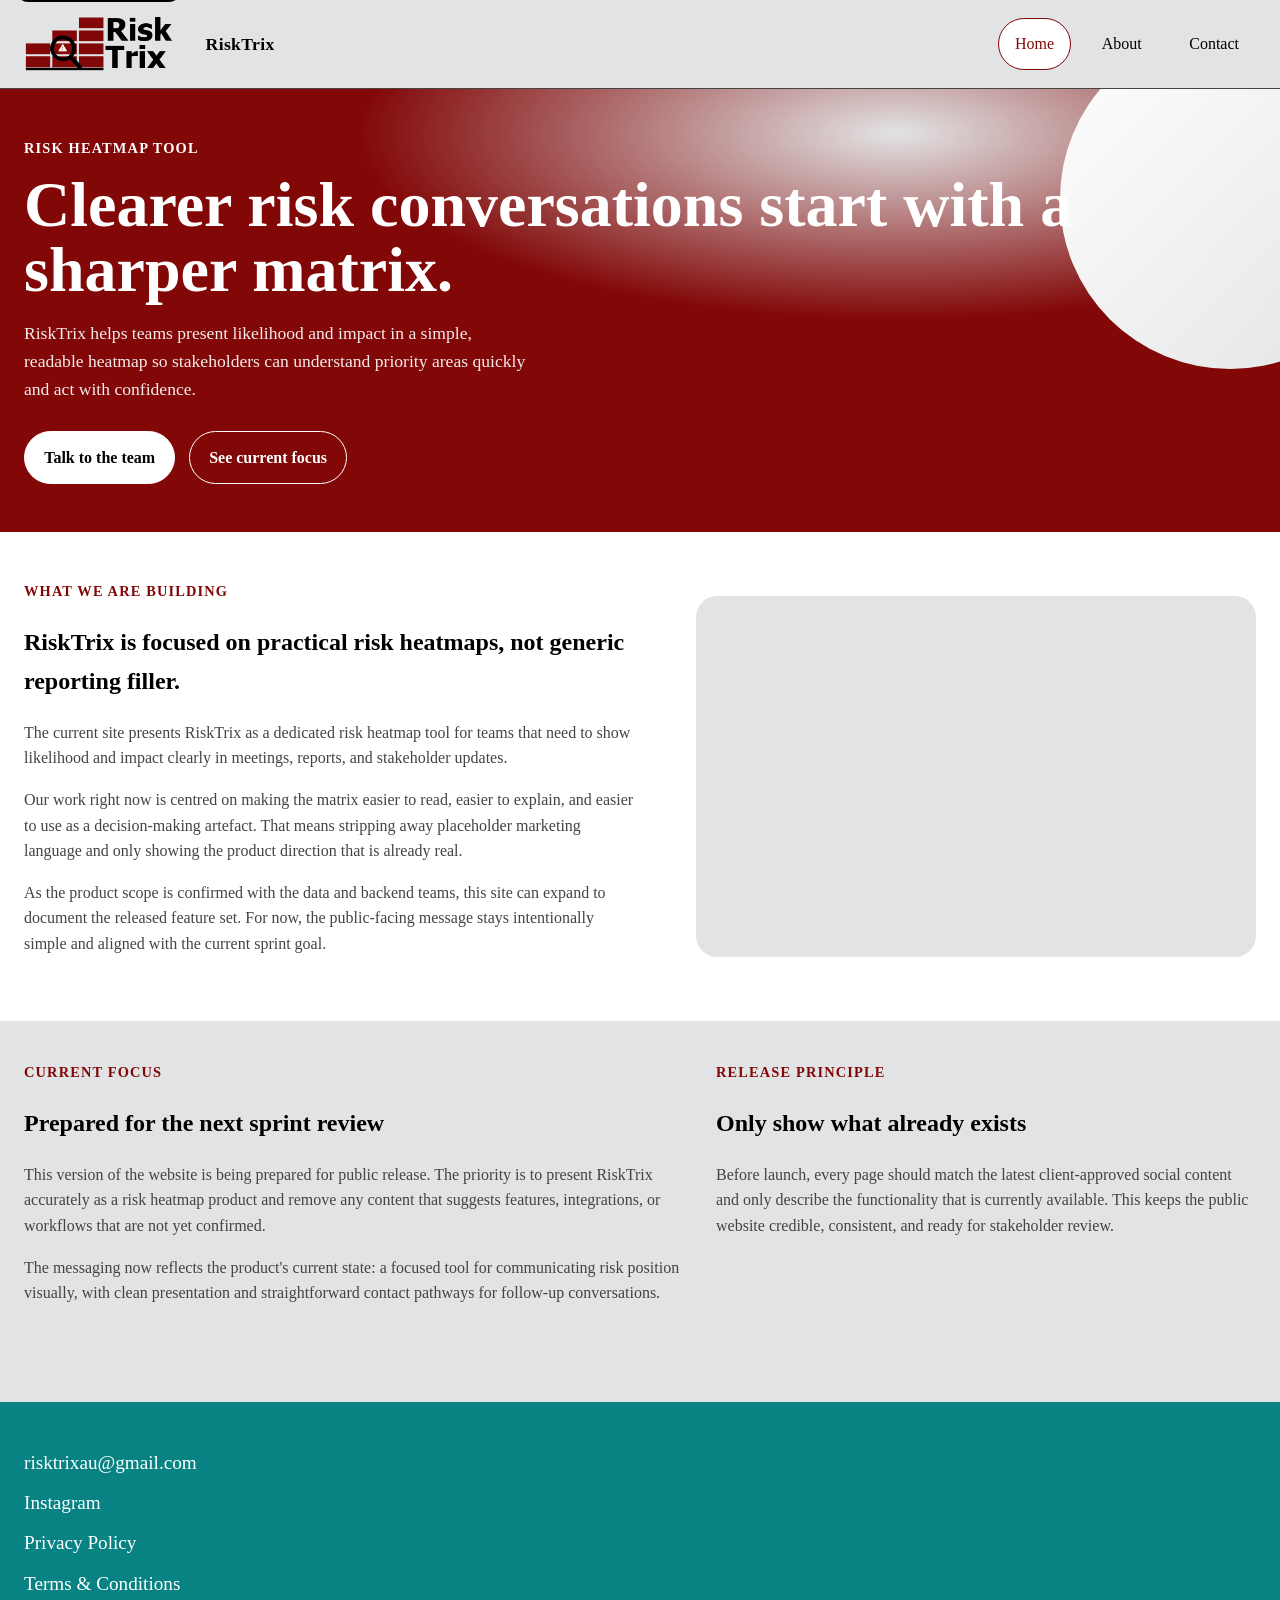
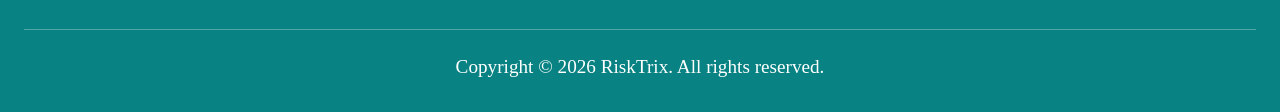
==== index.html @ 0da1b3f0 "Update public site content for launch readiness Remove inaccurate homepage tagline, placeholder hero" ====
<!doctype html>
<html lang="en">
<head>
    <meta charset="utf-8">
    <meta name="viewport" content="width=device-width, initial-scale=1">
    <meta name="description" content="RiskTrix is a risk heatmap tool designed to help teams present likelihood and impact clearly.">
    <title>RiskTrix | Home</title>
    <link rel="stylesheet" href="css/styles.css">
</head>
<body>
    <a class="skip-link" href="#main">Skip to main content</a>
    <header class="site-header">
        <nav class="nav" aria-label="Primary">
            <a class="brand" href="index.html" aria-label="RiskTrix home">
                <img class="brand-mark" src="img/Transparent RiskTrix Horizontal Logo.png" alt="RiskTrix logo">
                <span class="brand-copy">
                    <strong>RiskTrix</strong>
                </span>
            </a>
            <div class="nav-actions">
                <ul class="nav-list">
                    <li><a href="index.html" aria-current="page">Home</a></li>
                    <li><a href="about.html">About</a></li>
                    <li><a href="contact.html">Contact</a></li>
                </ul>
            </div>
        </nav>
    </header>

    <main id="main" class="main-shell" tabindex="-1">
        <section class="hero-arc" aria-labelledby="hero-title">
            <div class="hero-arc-inner hero-simple">
                <div class="cover-copy">
                    <p class="eyebrow eyebrow-light">Risk heatmap tool</p>
                    <h1 id="hero-title">Clearer risk conversations start with a sharper matrix.</h1>
                    <p class="hero-intro">RiskTrix helps teams present likelihood and impact in a simple, readable heatmap so stakeholders can understand priority areas quickly and act with confidence.</p>
                    <div class="hero-actions">
                        <a class="button cover-button" href="contact.html">Talk to the team</a>
                        <a class="button cover-button secondary-button" href="#current-focus">See current focus</a>
                    </div>
                </div>
            </div>
        </section>

        <section class="story-panel" aria-labelledby="story-title">
            <div class="story-layout">
                <div class="story-copy">
                    <p class="eyebrow">What we are building</p>
                    <h2 id="story-title">RiskTrix is focused on practical risk heatmaps, not generic reporting filler.</h2>
                    <p>The current site presents RiskTrix as a dedicated risk heatmap tool for teams that need to show likelihood and impact clearly in meetings, reports, and stakeholder updates.</p>
                    <p>Our work right now is centred on making the matrix easier to read, easier to explain, and easier to use as a decision-making artefact. That means stripping away placeholder marketing language and only showing the product direction that is already real.</p>
                    <p>As the product scope is confirmed with the data and backend teams, this site can expand to document the released feature set. For now, the public-facing message stays intentionally simple and aligned with the current sprint goal.</p>
                </div>
                <div class="story-visual">
                    <img src="img/about-network.svg" alt="Illustration representing connected risk reporting and team collaboration.">
                </div>
            </div>
        </section>

        <section id="current-focus" class="split-layout" aria-label="Current product focus">
            <article class="content-panel">
                <p class="eyebrow">Current focus</p>
                <h2>Prepared for the next sprint review</h2>
                <p>This version of the website is being prepared for public release. The priority is to present RiskTrix accurately as a risk heatmap product and remove any content that suggests features, integrations, or workflows that are not yet confirmed.</p>
                <p>The messaging now reflects the product's current state: a focused tool for communicating risk position visually, with clean presentation and straightforward contact pathways for follow-up conversations.</p>
            </article>
            <aside class="content-panel" aria-labelledby="release-title">
                <p class="eyebrow">Release principle</p>
                <h2 id="release-title">Only show what already exists</h2>
                <p>Before launch, every page should match the latest client-approved social content and only describe the functionality that is currently available. This keeps the public website credible, consistent, and ready for stakeholder review.</p>
            </aside>
        </section>
    </main>

    <footer class="site-footer">
        <div class="footer-inner">
            <div class="footer-top">
                <p><a href="mailto:risktrixau@gmail.com">risktrixau@gmail.com</a></p>
                <p><a href="https://www.instagram.com/risktrix?igsh=MTl5bHV0bXYxbXhoYg%3D%3D&utm_source=qr" target="_blank" rel="noreferrer">Instagram</a></p>
                <p><a href="privacy.html">Privacy Policy</a></p>
                <p><a href="terms.html">Terms &amp; Conditions</a></p>
            </div>
            <div class="footer-divider" aria-hidden="true"></div>
            <p class="footer-bottom">Copyright &copy; 2026 RiskTrix. All rights reserved.</p>
        </div>
    </footer>
</body>
</html>
---- css/styles.css ----
:root {
    --deep-red: #820808;
    --black: #000000;
    --white: #ffffff;
    --light-grey: #e2e3e4;
    --plain-grey: #444444;
    --teal: #088282;
    --site-width: 1400px;
    --radius-lg: 28px;
    --radius-md: 18px;
    --radius-sm: 12px;
    --footer-font-size: 1.2rem;
}

*,
*::before,
*::after {
    box-sizing: border-box;
}

html {
    scroll-behavior: smooth;
}

body {
    margin: 0;
    font-family: Georgia, "Roboto", serif;
    color: var(--plain-grey);
    background: var(--light-grey);
    line-height: 1.6;
}

img {
    display: block;
    max-width: 100%;
}

a {
    color: var(--teal);
    text-decoration-thickness: 2px;
    text-underline-offset: 0.18em;
}

a:hover,
a:focus-visible {
    color: var(--deep-red);
}

:focus-visible {
    outline: 3px solid var(--teal);
    outline-offset: 3px;
}

.skip-link {
    position: absolute;
    left: 1rem;
    top: -3rem;
    z-index: 100;
    padding: 0.75rem 1rem;
    background: var(--black);
    color: var(--white);
    border-radius: var(--radius-sm);
}

.skip-link:focus {
    top: 1rem;
}

.site-header {
    position: sticky;
    top: 0;
    z-index: 20;
    background: var(--light-grey);
    border-bottom: 1px solid var(--plain-grey);
}

.nav,
.footer-inner {
    width: min(calc(100% - 3rem), var(--site-width));
    margin: 0 auto;
}

.nav {
    display: flex;
    align-items: center;
    justify-content: space-between;
    gap: 1rem;
    padding: 1rem 0;
}

.nav-actions {
    display: flex;
    align-items: center;
    gap: 1rem;
}

.brand {
    display: inline-flex;
    align-items: center;
    gap: 0.85rem;
    color: var(--black);
    text-decoration: none;
}

.brand-mark {
    width: auto;
    max-width: 240px;
    height: 56px;
    object-fit: contain;
}

.brand-copy strong {
    display: block;
    font-size: 1.1rem;
    letter-spacing: 0.02em;
    color: var(--black);
}

.brand-copy span {
    display: block;
    font-size: 0.82rem;
    color: var(--plain-grey);
}

.eyebrow {
    margin: 0 0 0.75rem;
    font-size: 0.9rem;
    font-weight: 700;
    letter-spacing: 0.08em;
    text-transform: uppercase;
    color: var(--deep-red);
}

.eyebrow-light {
    color: var(--white);
}

.nav-list,
.legal-list,
.social-list,
.detail-list {
    list-style: none;
    margin: 0;
    padding: 0;
}

.nav-list,
.legal-list,
.social-list {
    display: flex;
    flex-wrap: wrap;
    gap: 0.85rem;
}

.nav-list a {
    display: inline-block;
    padding: 0.75rem 1rem;
    border: 1px solid transparent;
    border-radius: 999px;
    color: var(--black);
    text-decoration: none;
}

.nav-list a:hover,
.nav-list a:focus-visible,
.nav-list a[aria-current="page"] {
    border-color: var(--deep-red);
    background: var(--white);
    color: var(--deep-red);
}

.main-shell {
    width: 100%;
    padding: 0 0 4rem;
}

.hero-arc {
    position: relative;
    overflow: hidden;
    background: radial-gradient(120% 120% at 70% 10%, #e2e3e4 0%, #820808 35%, #820808 70%, #820808 100%);
}

.hero-arc::after {
    content: "";
    position: absolute;
    right: -120px;
    top: -60px;
    width: 340px;
    height: 340px;
    border-radius: 50%;
    background: linear-gradient(135deg, #ffffff, #e2e3e4);
}

.hero-arc-inner,
.story-layout,
.features-inner,
.split-layout,
.register-panel,
.page-banner,
.legal-panel,
.contact-wide,
.footer-inner {
    width: min(calc(100% - 3rem), var(--site-width));
    margin: 0 auto;
}

.hero-arc-inner {
    position: relative;
    z-index: 1;
    display: grid;
    grid-template-columns: 1.05fr 0.95fr;
    gap: 2rem;
    align-items: center;
    padding: 3rem 0;
}

.hero-simple {
    grid-template-columns: 1fr;
}

.cover-copy h1,
.page-banner h1,
.legal-panel h1,
.contact-wide h1 {
    margin: 0 0 1rem;
    color: var(--white);
    font-size: clamp(3rem, 5vw, 4.8rem);
    line-height: 1.02;
}

.page-banner h1,
.legal-panel h1,
.contact-wide h1,
.content-panel h2,
.register-panel h2,
.story-copy h2,
.features-inner h2,
.contact-wide h2,
.legal-panel h2 {
    color: var(--black);
}

.cover-subtitle {
    margin: 0;
    font-size: 1.45rem;
    color: var(--white);
}

.hero-intro {
    max-width: 58ch;
    margin: 0;
    font-size: 1.1rem;
    color: rgba(255, 255, 255, 0.92);
}

.cover-tags {
    display: flex;
    flex-wrap: wrap;
    gap: 0.75rem;
    margin: 1.5rem 0 0;
}

.cover-tag {
    display: inline-flex;
    align-items: center;
    padding: 0.45rem 0.8rem;
    border-radius: 999px;
    color: var(--white);
    background: var(--plain-grey);
}

.hero-actions {
    display: flex;
    flex-wrap: wrap;
    gap: 0.85rem;
    margin-top: 1.75rem;
}

.button {
    display: inline-flex;
    align-items: center;
    justify-content: center;
    min-height: 46px;
    padding: 0.8rem 1.2rem;
    border: 1px solid var(--deep-red);
    border-radius: 999px;
    background: var(--deep-red);
    color: var(--white);
    font-weight: 700;
    text-decoration: none;
    cursor: pointer;
}

.cover-button {
    background: var(--white);
    border-color: var(--white);
    color: var(--black);
}

.secondary-button {
    background: transparent;
    border-color: var(--white);
    color: var(--white);
}

.begin-button {
    white-space: nowrap;
}

.button:hover,
.button:focus-visible {
    background: var(--teal);
    border-color: var(--teal);
    color: var(--white);
}

.cover-button:hover,
.cover-button:focus-visible,
.begin-button:hover,
.begin-button:focus-visible {
    background: var(--white);
    border-color: var(--deep-red);
    color: var(--deep-red);
}

.secondary-button:hover,
.secondary-button:focus-visible {
    background: var(--white);
    border-color: var(--white);
    color: var(--deep-red);
}

.hero-preview {
    position: relative;
}

.preview-card {
    border-radius: 22px;
    background: var(--white);
    padding: 1.5rem;
}

.preview-avatars {
    display: flex;
    gap: 1rem;
}

.preview-avatar {
    width: 56px;
    height: 56px;
    border-radius: 50%;
    background: var(--light-grey);
}

.preview-note {
    margin: 1rem 0 1.25rem;
    color: var(--plain-grey);
    font-size: 0.95rem;
}

.matrix-grid {
    display: grid;
    grid-template-columns: repeat(6, minmax(0, 1fr));
    gap: 0.35rem;
}

.matrix-cell {
    aspect-ratio: 1 / 1;
    border-radius: 10px;
    background: var(--light-grey);
}

.story-panel {
    background: var(--white);
    padding: 3rem 0;
}

.story-layout {
    display: grid;
    grid-template-columns: 1fr 0.95fr;
    gap: 2rem;
    align-items: center;
}

.story-copy p,
.features-inner p,
.content-panel p,
.register-panel p,
.legal-panel p,
.contact-wide p {
    margin: 0 0 1rem;
}

.story-visual img {
    width: 100%;
    max-width: 560px;
    margin-left: auto;
}

.features-panel {
    padding: 2.5rem 0 3rem;
    background: var(--light-grey);
}

.features-inner {
    background: rgba(255, 255, 255, 0.35);
    padding: 2rem;
}

.features-inner h2 {
    margin: 0 0 2rem;
    text-align: center;
    font-size: clamp(2.1rem, 4vw, 3rem);
}

.features-grid {
    display: grid;
    grid-template-columns: repeat(2, minmax(0, 1fr));
    gap: 2rem 3rem;
}

.feature-item {
    display: grid;
    grid-template-columns: 86px 1fr;
    gap: 1rem;
    align-items: start;
}

.feature-item h3 {
    margin: 0 0 0.75rem;
    color: var(--black);
    font-size: 1.15rem;
}

.feature-icon {
    width: 82px;
    height: 82px;
    position: relative;
    color: var(--plain-grey);
}

.grid-icon::before,
.axis-icon::before,
.indicator-icon::before {
    content: "";
    position: absolute;
    inset: 12px;
    background:
        linear-gradient(var(--plain-grey), var(--plain-grey)) 33% 0/1px 100% no-repeat,
        linear-gradient(var(--plain-grey), var(--plain-grey)) 66% 0/1px 100% no-repeat,
        linear-gradient(var(--plain-grey), var(--plain-grey)) 0 33%/100% 1px no-repeat,
        linear-gradient(var(--plain-grey), var(--plain-grey)) 0 66%/100% 1px no-repeat,
        linear-gradient(var(--plain-grey), var(--plain-grey)) 0 0/100% 1px no-repeat,
        linear-gradient(var(--plain-grey), var(--plain-grey)) 0 100%/100% 1px no-repeat,
        linear-gradient(var(--plain-grey), var(--plain-grey)) 0 0/1px 100% no-repeat,
        linear-gradient(var(--plain-grey), var(--plain-grey)) 100% 0/1px 100% no-repeat;
}

.axis-icon::after {
    content: "";
    position: absolute;
    left: 8px;
    right: 10px;
    bottom: 10px;
    top: 8px;
    border-left: 2px solid var(--plain-grey);
    border-bottom: 2px solid var(--plain-grey);
}

.color-icon::before {
    content: "";
    position: absolute;
    left: 18px;
    top: 14px;
    width: 40px;
    height: 40px;
    border: 3px solid var(--plain-grey);
    border-radius: 8px 8px 18px 18px;
    transform: rotate(45deg);
}

.color-icon::after {
    content: "";
    position: absolute;
    width: 12px;
    height: 18px;
    border-radius: 50%;
    background: var(--plain-grey);
    right: 10px;
    bottom: 10px;
}

.text-icon::before {
    content: "T";
    position: absolute;
    left: 12px;
    top: 8px;
    font-size: 3.5rem;
    line-height: 1;
    color: var(--plain-grey);
}

.text-icon::after {
    content: "T";
    position: absolute;
    right: 18px;
    bottom: 12px;
    font-size: 2.1rem;
    line-height: 1;
    font-style: italic;
    color: var(--plain-grey);
}

.indicator-icon::after {
    content: "R02";
    position: absolute;
    right: 8px;
    top: 6px;
    font-size: 0.6rem;
    padding: 0.2rem 0.3rem;
    border-radius: 999px;
    background: var(--plain-grey);
    color: var(--white);
}

.certified-icon::before {
    content: "";
    position: absolute;
    inset: 10px;
    background: var(--plain-grey);
    clip-path: polygon(50% 0%, 62% 14%, 80% 14%, 86% 32%, 100% 44%, 92% 62%, 96% 80%, 78% 84%, 68% 100%, 50% 90%, 32% 100%, 22% 84%, 4% 80%, 8% 62%, 0% 44%, 14% 32%, 20% 14%, 38% 14%);
}

.certified-icon::after {
    content: "";
    position: absolute;
    left: 24px;
    top: 30px;
    width: 34px;
    height: 18px;
    border-left: 6px solid var(--white);
    border-bottom: 6px solid var(--white);
    transform: rotate(-45deg);
}

.split-layout,
.register-panel,
.page-banner,
.legal-panel,
.contact-wide {
    padding-top: 2.5rem;
}

.split-layout {
    display: grid;
    grid-template-columns: 1.1fr 0.9fr;
    gap: 2rem;
    width: min(calc(100% - 3rem), var(--site-width));
    margin: 0 auto;
    padding-bottom: 1rem;
}

.detail-list {
    display: grid;
    gap: 0.9rem;
}

.detail-list li {
    padding-bottom: 0.9rem;
    border-bottom: 1px solid var(--plain-grey);
}

.detail-list strong {
    color: var(--black);
}

.register-form {
    display: grid;
    gap: 1rem;
    margin-top: 1.25rem;
}


.register-panel {
    padding-bottom: 20rem;
}

.register-form input {
    width: 100%;
    padding: 0.95rem 1rem;
    border: 1px solid var(--plain-grey);
    border-radius: var(--radius-sm);
    background: var(--white);
    color: var(--black);
    font: inherit;
}

.site-footer {
    border-top: 0;
    background: var(--teal);
    padding: 3rem 0 2rem;
}

.footer-inner {
    display: block;
    width: min(calc(100% - 3rem), var(--site-width));
    margin: 0 auto;
}

.footer-top {
    display: grid;
    gap: 0.9rem;
    justify-items: start;
    padding-bottom: 2rem;
}

.footer-top p {
    margin: 0;
    color: var(--white);
    font-size: var(--footer-font-size);
    line-height: 1.35;
}

.footer-top a {
    color: var(--white);
    text-decoration: none;
}

.footer-top a:hover,
.footer-top a:focus-visible {
    color: var(--light-grey);
}

.footer-divider {
    width: 100%;
    height: 1px;
    background: rgba(255, 255, 255, 0.28);
    margin: 0 0 1.5rem;
}

.footer-bottom {
    margin: 0;
    text-align: center;
    color: var(--white);
    font-size: var(--footer-font-size);
    line-height: 1.35;
}

.sr-only {
    position: absolute;
    width: 1px;
    height: 1px;
    padding: 0;
    margin: -1px;
    overflow: hidden;
    clip: rect(0, 0, 0, 0);
    white-space: nowrap;
    border: 0;
}

@media (max-width: 900px) {
    .hero-arc-inner,
    .story-layout,
    .features-grid,
    .split-layout {
        grid-template-columns: 1fr;
    }

    .nav,
    .nav-actions {
        flex-direction: column;
        align-items: flex-start;
    }
}

.register-panel {
    padding-bottom: 5rem;
}

@media (max-width: 620px) {
    .hero-arc-inner,
    .story-layout,
    .features-inner,
    .split-layout,
    .register-panel,
    .page-banner,
    .legal-panel,
    .contact-wide,
    .footer-inner {
        width: min(calc(100% - 1.5rem), var(--site-width));
    }

    .feature-item {
        grid-template-columns: 72px 1fr;
    }

    .feature-icon {
        width: 68px;
        height: 68px;
    }

    .brand-copy span {
        display: none;
    }
}
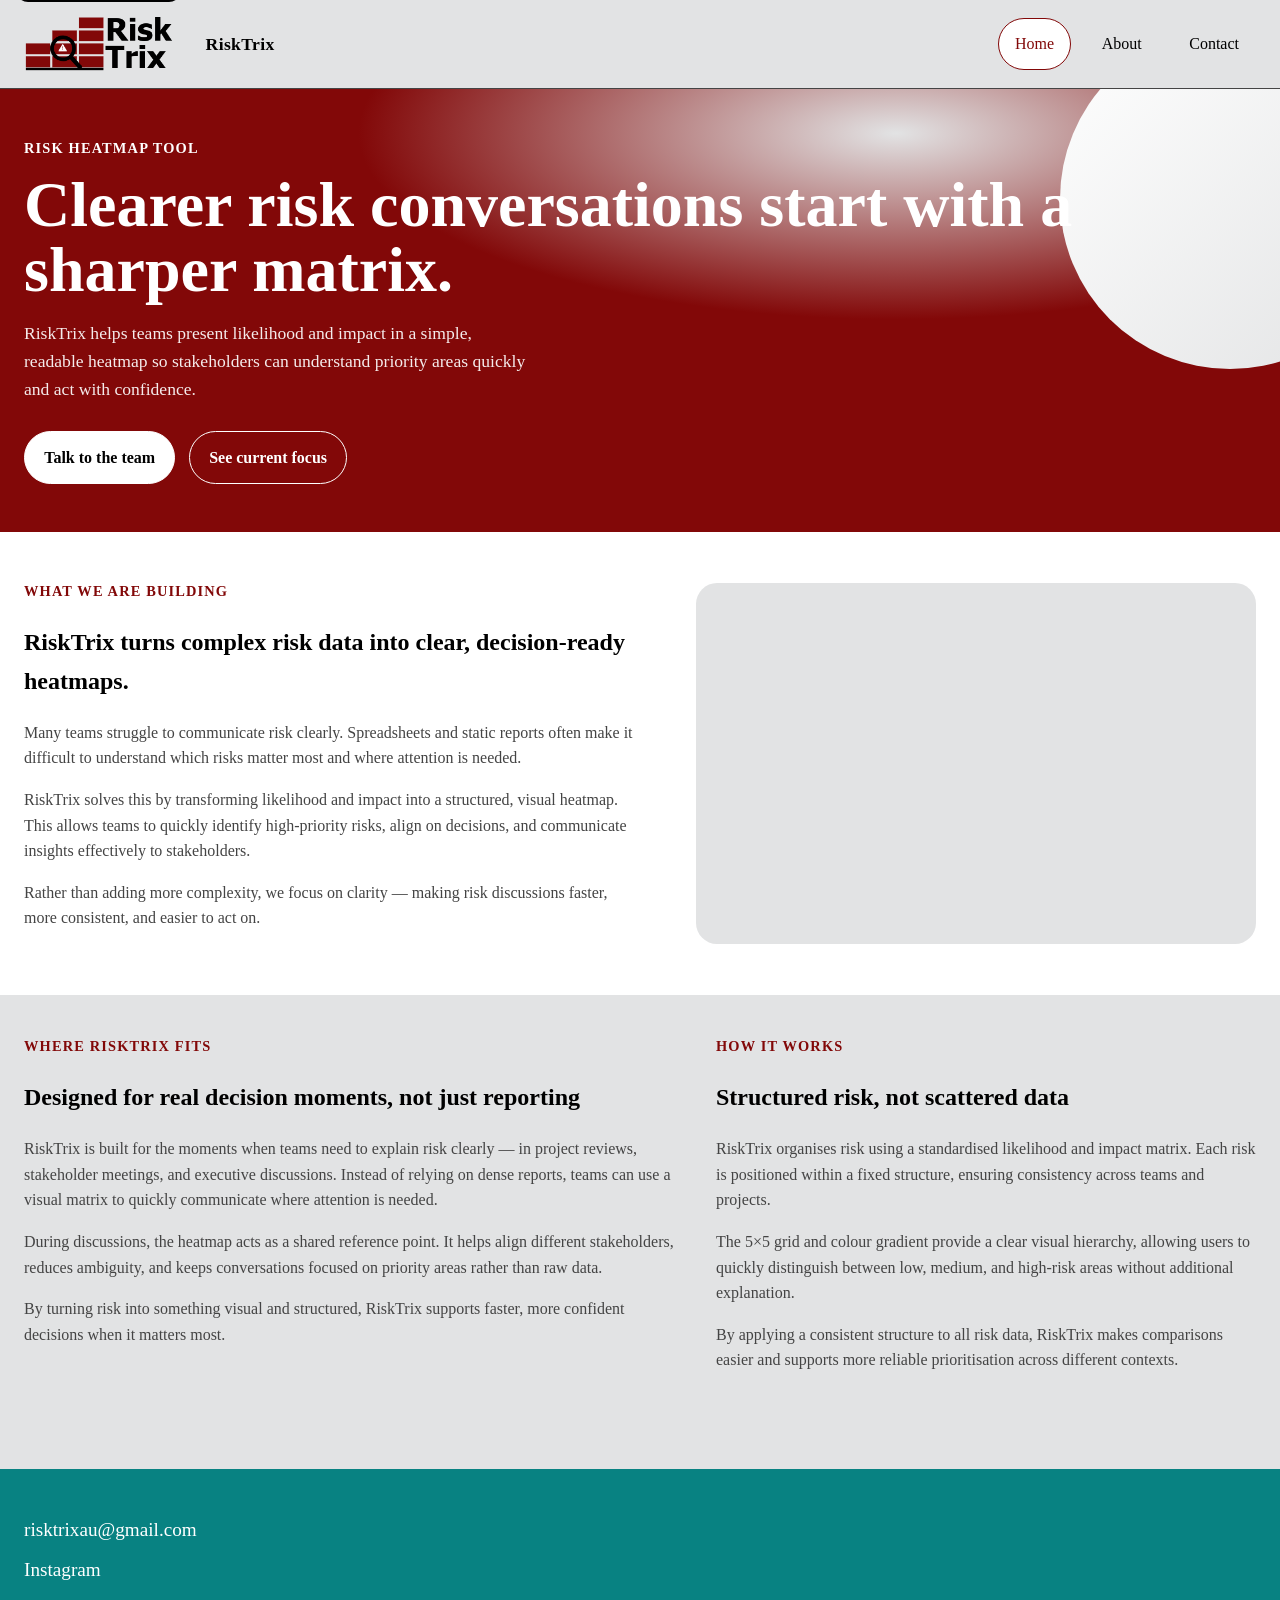
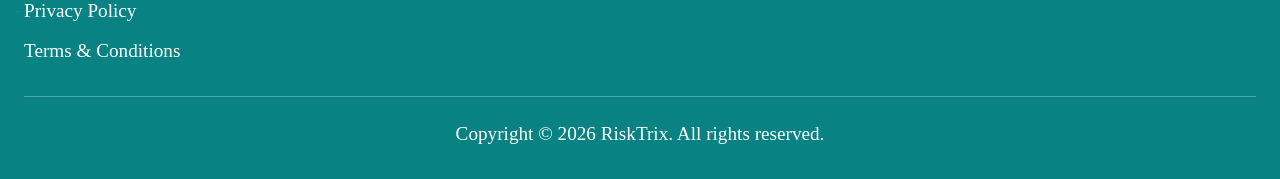
==== commit e0d01b5d: "catch up gitlab update" ====
--- a/index.html
+++ b/index.html
@@ -8,81 +8,85 @@
     <link rel="stylesheet" href="css/styles.css">
 </head>
 <body>
-    <a class="skip-link" href="#main">Skip to main content</a>
-    <header class="site-header">
-        <nav class="nav" aria-label="Primary">
-            <a class="brand" href="index.html" aria-label="RiskTrix home">
-                <img class="brand-mark" src="img/Transparent RiskTrix Horizontal Logo.png" alt="RiskTrix logo">
-                <span class="brand-copy">
+<a class="skip-link" href="#main">Skip to main content</a>
+<header class="site-header">
+    <nav class="nav" aria-label="Primary">
+        <a class="brand" href="index.html" aria-label="RiskTrix home">
+            <img class="brand-mark" src="img/Transparent RiskTrix Horizontal Logo.png" alt="RiskTrix logo">
+            <span class="brand-copy">
                     <strong>RiskTrix</strong>
                 </span>
-            </a>
-            <div class="nav-actions">
-                <ul class="nav-list">
-                    <li><a href="index.html" aria-current="page">Home</a></li>
-                    <li><a href="about.html">About</a></li>
-                    <li><a href="contact.html">Contact</a></li>
-                </ul>
-            </div>
-        </nav>
-    </header>
+        </a>
+        <div class="nav-actions">
+            <ul class="nav-list">
+                <li><a href="index.html" aria-current="page">Home</a></li>
+                <li><a href="about.html">About</a></li>
+                <li><a href="contact.html">Contact</a></li>
+            </ul>
+        </div>
+    </nav>
+</header>
 
-    <main id="main" class="main-shell" tabindex="-1">
-        <section class="hero-arc" aria-labelledby="hero-title">
-            <div class="hero-arc-inner hero-simple">
-                <div class="cover-copy">
-                    <p class="eyebrow eyebrow-light">Risk heatmap tool</p>
-                    <h1 id="hero-title">Clearer risk conversations start with a sharper matrix.</h1>
-                    <p class="hero-intro">RiskTrix helps teams present likelihood and impact in a simple, readable heatmap so stakeholders can understand priority areas quickly and act with confidence.</p>
-                    <div class="hero-actions">
-                        <a class="button cover-button" href="contact.html">Talk to the team</a>
-                        <a class="button cover-button secondary-button" href="#current-focus">See current focus</a>
-                    </div>
+<main id="main" class="main-shell" tabindex="-1">
+    <section class="hero-arc" aria-labelledby="hero-title">
+        <div class="hero-arc-inner hero-simple">
+            <div class="cover-copy">
+                <p class="eyebrow eyebrow-light">Risk heatmap tool</p>
+                <h1 id="hero-title">Clearer risk conversations start with a sharper matrix.</h1>
+                <p class="hero-intro">RiskTrix helps teams present likelihood and impact in a simple, readable heatmap so stakeholders can understand priority areas quickly and act with confidence.</p>
+                <div class="hero-actions">
+                    <a class="button cover-button" href="contact.html">Talk to the team</a>
+                    <a class="button cover-button secondary-button" href="#current-focus">See current focus</a>
                 </div>
             </div>
-        </section>
+        </div>
+    </section>
 
-        <section class="story-panel" aria-labelledby="story-title">
-            <div class="story-layout">
-                <div class="story-copy">
-                    <p class="eyebrow">What we are building</p>
-                    <h2 id="story-title">RiskTrix is focused on practical risk heatmaps, not generic reporting filler.</h2>
-                    <p>The current site presents RiskTrix as a dedicated risk heatmap tool for teams that need to show likelihood and impact clearly in meetings, reports, and stakeholder updates.</p>
-                    <p>Our work right now is centred on making the matrix easier to read, easier to explain, and easier to use as a decision-making artefact. That means stripping away placeholder marketing language and only showing the product direction that is already real.</p>
-                    <p>As the product scope is confirmed with the data and backend teams, this site can expand to document the released feature set. For now, the public-facing message stays intentionally simple and aligned with the current sprint goal.</p>
-                </div>
-                <div class="story-visual">
-                    <img src="img/about-network.svg" alt="Illustration representing connected risk reporting and team collaboration.">
-                </div>
+    <section class="story-panel" aria-labelledby="story-title">
+        <div class="story-layout">
+            <div class="story-copy">
+                <p class="eyebrow">What we are building</p>
+                <h2 id="story-title">RiskTrix turns complex risk data into clear, decision-ready heatmaps.</h2>
+                <p>Many teams struggle to communicate risk clearly. Spreadsheets and static reports often make it difficult to understand which risks matter most and where attention is needed.</p>
+                <p>RiskTrix solves this by transforming likelihood and impact into a structured, visual heatmap. This allows teams to quickly identify high-priority risks, align on decisions, and communicate insights effectively to stakeholders.</p>
+                <p>Rather than adding more complexity, we focus on clarity — making risk discussions faster, more consistent, and easier to act on.</p>
             </div>
-        </section>
+            <div class="story-visual">
+                <img src="img/about-network.svg" alt="Illustration representing connected risk reporting and team collaboration.">
+            </div>
+        </div>
+    </section>
 
-        <section id="current-focus" class="split-layout" aria-label="Current product focus">
-            <article class="content-panel">
-                <p class="eyebrow">Current focus</p>
-                <h2>Prepared for the next sprint review</h2>
-                <p>This version of the website is being prepared for public release. The priority is to present RiskTrix accurately as a risk heatmap product and remove any content that suggests features, integrations, or workflows that are not yet confirmed.</p>
-                <p>The messaging now reflects the product's current state: a focused tool for communicating risk position visually, with clean presentation and straightforward contact pathways for follow-up conversations.</p>
-            </article>
-            <aside class="content-panel" aria-labelledby="release-title">
-                <p class="eyebrow">Release principle</p>
-                <h2 id="release-title">Only show what already exists</h2>
-                <p>Before launch, every page should match the latest client-approved social content and only describe the functionality that is currently available. This keeps the public website credible, consistent, and ready for stakeholder review.</p>
-            </aside>
-        </section>
-    </main>
+    <section id="Where RiskTrix fits" class="split-layout" aria-label="Where RiskTrix fits">
+        <article class="content-panel">
+            <p class="eyebrow">Where RiskTrix fits</p>
+            <h2>Designed for real decision moments, not just reporting</h2>
+            <p>RiskTrix is built for the moments when teams need to explain risk clearly — in project reviews, stakeholder meetings, and executive discussions. Instead of relying on dense reports, teams can use a visual matrix to quickly communicate where attention is needed.</p>
+            <p>During discussions, the heatmap acts as a shared reference point. It helps align different stakeholders, reduces ambiguity, and keeps conversations focused on priority areas rather than raw data.</p>
+            <p>By turning risk into something visual and structured, RiskTrix supports faster, more confident decisions when it matters most.</p>
 
-    <footer class="site-footer">
-        <div class="footer-inner">
-            <div class="footer-top">
-                <p><a href="mailto:risktrixau@gmail.com">risktrixau@gmail.com</a></p>
-                <p><a href="https://www.instagram.com/risktrix?igsh=MTl5bHV0bXYxbXhoYg%3D%3D&utm_source=qr" target="_blank" rel="noreferrer">Instagram</a></p>
-                <p><a href="privacy.html">Privacy Policy</a></p>
-                <p><a href="terms.html">Terms &amp; Conditions</a></p>
-            </div>
-            <div class="footer-divider" aria-hidden="true"></div>
-            <p class="footer-bottom">Copyright &copy; 2026 RiskTrix. All rights reserved.</p>
+        </article>
+        <aside class="content-panel" aria-labelledby="How it works">
+            <p class="eyebrow">How it works</p>
+            <h2>Structured risk, not scattered data</h2>
+            <p>RiskTrix organises risk using a standardised likelihood and impact matrix. Each risk is positioned within a fixed structure, ensuring consistency across teams and projects.</p>
+            <p>The 5×5 grid and colour gradient provide a clear visual hierarchy, allowing users to quickly distinguish between low, medium, and high-risk areas without additional explanation.</p>
+            <p>By applying a consistent structure to all risk data, RiskTrix makes comparisons easier and supports more reliable prioritisation across different contexts.</p>
+        </aside>
+    </section>
+</main>
+
+<footer class="site-footer">
+    <div class="footer-inner">
+        <div class="footer-top">
+            <p><a href="mailto:risktrixau@gmail.com">risktrixau@gmail.com</a></p>
+            <p><a href="https://www.instagram.com/risktrix?igsh=MTl5bHV0bXYxbXhoYg%3D%3D&utm_source=qr" target="_blank" rel="noreferrer">Instagram</a></p>
+            <p><a href="privacy.html">Privacy Policy</a></p>
+            <p><a href="terms.html">Terms &amp; Conditions</a></p>
         </div>
-    </footer>
+        <div class="footer-divider" aria-hidden="true"></div>
+        <p class="footer-bottom">Copyright &copy; 2026 RiskTrix. All rights reserved.</p>
+    </div>
+</footer>
 </body>
 </html>
--- a/css/styles.css
+++ b/css/styles.css
@@ -28,6 +28,7 @@
     color: var(--plain-grey);
     background: var(--light-grey);
     line-height: 1.6;
+    overflow-x: hidden;
 }
 
 img {
@@ -568,6 +569,7 @@
 .detail-list li {
     padding-bottom: 0.9rem;
     border-bottom: 1px solid var(--plain-grey);
+    overflow-wrap: anywhere;
 }
 
 .detail-list strong {
@@ -624,6 +626,7 @@
 .footer-top a {
     color: var(--white);
     text-decoration: none;
+    overflow-wrap: anywhere;
 }
 
 .footer-top a:hover,
@@ -669,7 +672,27 @@
     .nav,
     .nav-actions {
         flex-direction: column;
-        align-items: flex-start;
+        align-items: stretch;
+    }
+
+    .nav {
+        padding: 0.9rem 0 1.1rem;
+    }
+
+    .brand {
+        justify-content: center;
+    }
+
+    .nav-list {
+        justify-content: center;
+    }
+
+    .hero-arc-inner {
+        padding: 2.5rem 0;
+    }
+
+    .story-visual img {
+        margin: 0 auto;
     }
 }
 
@@ -699,19 +722,169 @@
         height: 68px;
     }
 
+    .site-header {
+        position: static;
+    }
+
+    .nav {
+        gap: 0.85rem;
+    }
+
+    .nav-actions {
+        gap: 0.85rem;
+    }
+
+    .nav-list {
+        width: 100%;
+        justify-content: center;
+        gap: 0.5rem;
+    }
+
+    .nav-list li {
+        flex: 1 1 calc(33.333% - 0.5rem);
+        min-width: 88px;
+    }
+
+    .nav-list a {
+        width: 100%;
+        padding: 0.7rem 0.8rem;
+        text-align: center;
+    }
+
+    .brand-mark {
+        max-width: 200px;
+        height: 48px;
+    }
+
+    .hero-arc::after {
+        width: 220px;
+        height: 220px;
+        right: -110px;
+        top: -40px;
+    }
+
+    .hero-arc-inner {
+        padding: 2rem 0 2.25rem;
+    }
+
+    .cover-copy h1,
+    .page-banner h1,
+    .legal-panel h1,
+    .contact-wide h1 {
+        margin-bottom: 0.85rem;
+        font-size: clamp(2.2rem, 10vw, 3.2rem);
+        line-height: 1.08;
+    }
+
+    .hero-intro,
+    .page-banner p,
+    .legal-panel p,
+    .content-panel p,
+    .story-copy p,
+    .detail-list li {
+        font-size: 0.98rem;
+    }
+
+    .hero-actions {
+        flex-direction: column;
+        align-items: stretch;
+    }
+
+    .button {
+        width: 100%;
+    }
+
+    .story-panel {
+        padding: 2.25rem 0;
+    }
+
+    .story-layout,
+    .split-layout {
+        gap: 1.35rem;
+    }
+
+    .split-layout,
+    .register-panel,
+    .page-banner,
+    .legal-panel,
+    .contact-wide {
+        padding-top: 2rem;
+    }
+
+    .legal-panel h2,
+    .content-panel h2,
+    .story-copy h2 {
+        font-size: 1.45rem;
+        line-height: 1.2;
+    }
+
+    .footer-top,
+    .footer-bottom {
+        font-size: 1rem;
+    }
+
     .brand-copy span {
         display: none;
     }
 }
 
-
-
-
-
-
-
-
-
-
-
-
+@media (max-width: 420px) {
+    .nav,
+    .footer-inner,
+    .hero-arc-inner,
+    .story-layout,
+    .features-inner,
+    .split-layout,
+    .register-panel,
+    .page-banner,
+    .legal-panel,
+    .contact-wide {
+        width: min(calc(100% - 1.25rem), var(--site-width));
+    }
+
+    .brand-mark {
+        max-width: 180px;
+        height: 42px;
+    }
+
+    .nav-list li {
+        flex: 1 1 100%;
+    }
+
+    .eyebrow {
+        font-size: 0.82rem;
+    }
+
+    .cover-copy h1,
+    .page-banner h1,
+    .legal-panel h1,
+    .contact-wide h1 {
+        font-size: clamp(2rem, 11vw, 2.7rem);
+    }
+
+    .hero-intro,
+    .page-banner p,
+    .legal-panel p,
+    .content-panel p,
+    .story-copy p,
+    .detail-list li {
+        font-size: 0.95rem;
+    }
+
+    .footer-top {
+        gap: 0.75rem;
+        padding-bottom: 1.5rem;
+    }
+}
+
+
+
+
+
+
+
+
+
+
+
+
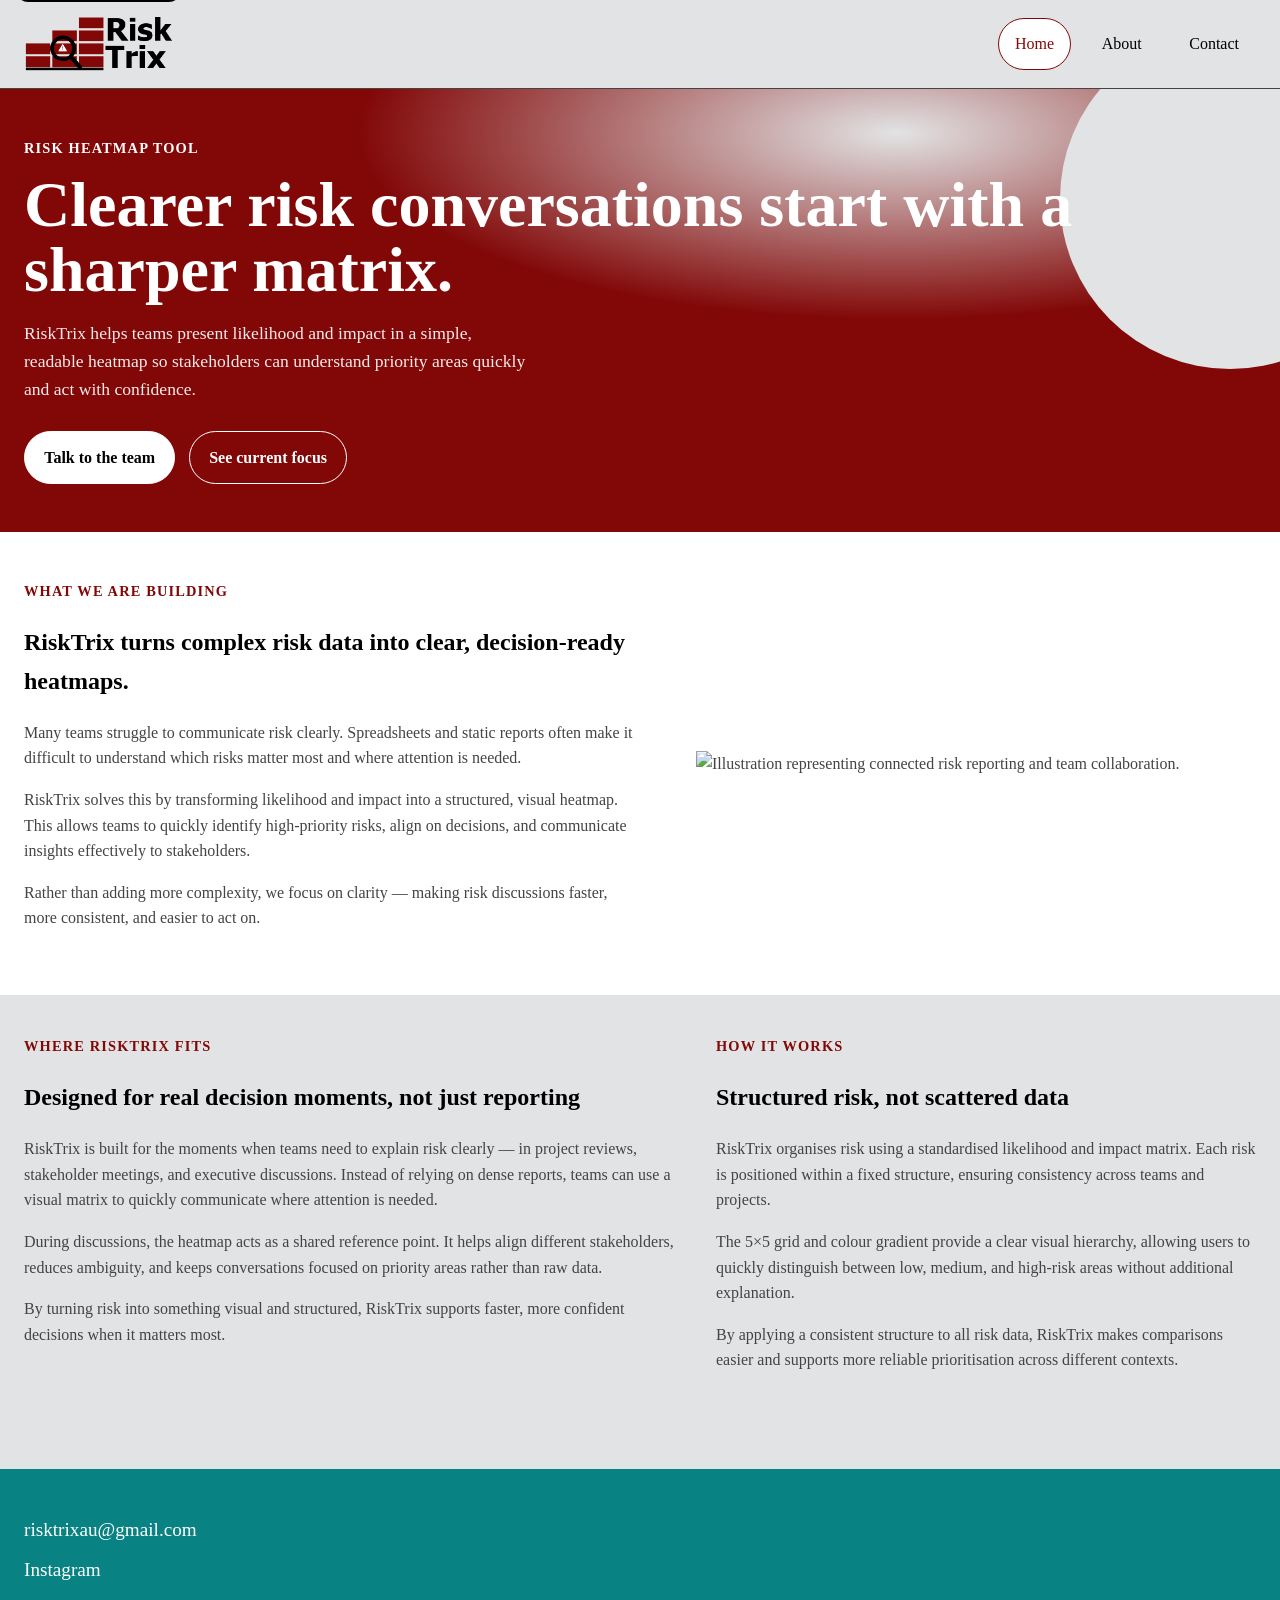
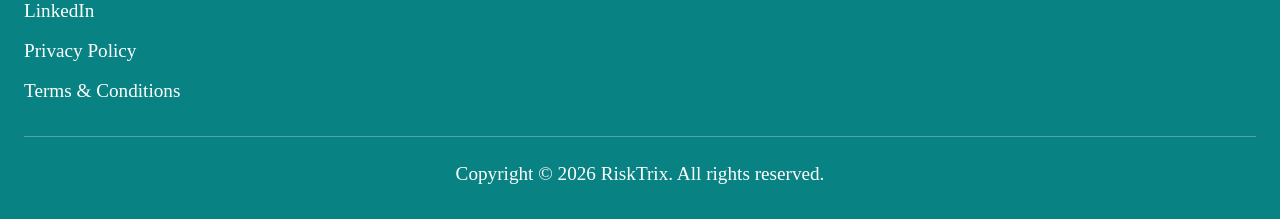
==== commit 66fe0f0b: "feat: remove header brand text, unify hero backgrounds, and add LinkedIn links & Code Review-Reflect" ====
--- a/index.html
+++ b/index.html
@@ -13,9 +13,6 @@
     <nav class="nav" aria-label="Primary">
         <a class="brand" href="index.html" aria-label="RiskTrix home">
             <img class="brand-mark" src="img/Transparent RiskTrix Horizontal Logo.png" alt="RiskTrix logo">
-            <span class="brand-copy">
-                    <strong>RiskTrix</strong>
-                </span>
         </a>
         <div class="nav-actions">
             <ul class="nav-list">
@@ -28,8 +25,8 @@
 </header>
 
 <main id="main" class="main-shell" tabindex="-1">
-    <section class="hero-arc" aria-labelledby="hero-title">
-        <div class="hero-arc-inner hero-simple">
+    <section class="page-hero hero-arc" aria-labelledby="hero-title">
+        <div class="page-hero-inner hero-arc-inner hero-simple">
             <div class="cover-copy">
                 <p class="eyebrow eyebrow-light">Risk heatmap tool</p>
                 <h1 id="hero-title">Clearer risk conversations start with a sharper matrix.</h1>
@@ -81,6 +78,7 @@
         <div class="footer-top">
             <p><a href="mailto:risktrixau@gmail.com">risktrixau@gmail.com</a></p>
             <p><a href="https://www.instagram.com/risktrix?igsh=MTl5bHV0bXYxbXhoYg%3D%3D&utm_source=qr" target="_blank" rel="noreferrer">Instagram</a></p>
+            <p><a href="https://www.linkedin.com/in/risk-trix-77a8b3373/" target="_blank" rel="noreferrer">LinkedIn</a></p>
             <p><a href="privacy.html">Privacy Policy</a></p>
             <p><a href="terms.html">Terms &amp; Conditions</a></p>
         </div>
--- a/css/styles.css
+++ b/css/styles.css
@@ -98,7 +98,6 @@
 .brand {
     display: inline-flex;
     align-items: center;
-    gap: 0.85rem;
     color: var(--black);
     text-decoration: none;
 }
@@ -108,19 +107,6 @@
     max-width: 240px;
     height: 56px;
     object-fit: contain;
-}
-
-.brand-copy strong {
-    display: block;
-    font-size: 1.1rem;
-    letter-spacing: 0.02em;
-    color: var(--black);
-}
-
-.brand-copy span {
-    display: block;
-    font-size: 0.82rem;
-    color: var(--plain-grey);
 }
 
 .eyebrow {
@@ -175,12 +161,14 @@
     padding: 0 0 4rem;
 }
 
+.page-hero,
 .hero-arc {
     position: relative;
     overflow: hidden;
     background: radial-gradient(120% 120% at 70% 10%, #e2e3e4 0%, #820808 35%, #820808 70%, #820808 100%);
 }
 
+.page-hero::after,
 .hero-arc::after {
     content: "";
     position: absolute;
@@ -189,9 +177,10 @@
     width: 340px;
     height: 340px;
     border-radius: 50%;
-    background: linear-gradient(135deg, #ffffff, #e2e3e4);
-}
-
+    background: var(--light-grey);
+}
+
+.page-hero-inner,
 .hero-arc-inner,
 .story-layout,
 .features-inner,
@@ -215,12 +204,19 @@
     padding: 3rem 0;
 }
 
+.page-hero-inner {
+    position: relative;
+    z-index: 1;
+    padding: 3rem 0;
+}
+
 .hero-simple {
     grid-template-columns: 1fr;
 }
 
 .cover-copy h1,
 .page-banner h1,
+.legal-hero h1,
 .legal-panel h1,
 .contact-wide h1 {
     margin: 0 0 1rem;
@@ -230,6 +226,7 @@
 }
 
 .page-banner h1,
+.legal-hero h1,
 .legal-panel h1,
 .contact-wide h1,
 .content-panel h2,
@@ -251,6 +248,12 @@
     max-width: 58ch;
     margin: 0;
     font-size: 1.1rem;
+    color: rgba(255, 255, 255, 0.92);
+}
+
+.page-banner p:last-child,
+.legal-hero p {
+    max-width: 70ch;
     color: rgba(255, 255, 255, 0.92);
 }
 
@@ -547,6 +550,7 @@
 .split-layout,
 .register-panel,
 .page-banner,
+.legal-hero,
 .legal-panel,
 .contact-wide {
     padding-top: 2.5rem;
@@ -663,6 +667,7 @@
 
 @media (max-width: 900px) {
     .hero-arc-inner,
+    .page-hero-inner,
     .story-layout,
     .features-grid,
     .split-layout {
@@ -691,6 +696,10 @@
         padding: 2.5rem 0;
     }
 
+    .page-hero-inner {
+        padding: 2.5rem 0;
+    }
+
     .story-visual img {
         margin: 0 auto;
     }
@@ -702,6 +711,7 @@
 
 @media (max-width: 620px) {
     .hero-arc-inner,
+    .page-hero-inner,
     .story-layout,
     .features-inner,
     .split-layout,
@@ -767,8 +777,13 @@
         padding: 2rem 0 2.25rem;
     }
 
+    .page-hero-inner {
+        padding: 2rem 0 2.25rem;
+    }
+
     .cover-copy h1,
     .page-banner h1,
+    .legal-hero h1,
     .legal-panel h1,
     .contact-wide h1 {
         margin-bottom: 0.85rem;
@@ -778,6 +793,7 @@
 
     .hero-intro,
     .page-banner p,
+    .legal-hero p,
     .legal-panel p,
     .content-panel p,
     .story-copy p,
@@ -806,6 +822,7 @@
     .split-layout,
     .register-panel,
     .page-banner,
+    .legal-hero,
     .legal-panel,
     .contact-wide {
         padding-top: 2rem;
@@ -822,16 +839,13 @@
     .footer-bottom {
         font-size: 1rem;
     }
-
-    .brand-copy span {
-        display: none;
-    }
 }
 
 @media (max-width: 420px) {
     .nav,
     .footer-inner,
     .hero-arc-inner,
+    .page-hero-inner,
     .story-layout,
     .features-inner,
     .split-layout,
@@ -857,6 +871,7 @@
 
     .cover-copy h1,
     .page-banner h1,
+    .legal-hero h1,
     .legal-panel h1,
     .contact-wide h1 {
         font-size: clamp(2rem, 11vw, 2.7rem);
@@ -864,6 +879,7 @@
 
     .hero-intro,
     .page-banner p,
+    .legal-hero p,
     .legal-panel p,
     .content-panel p,
     .story-copy p,
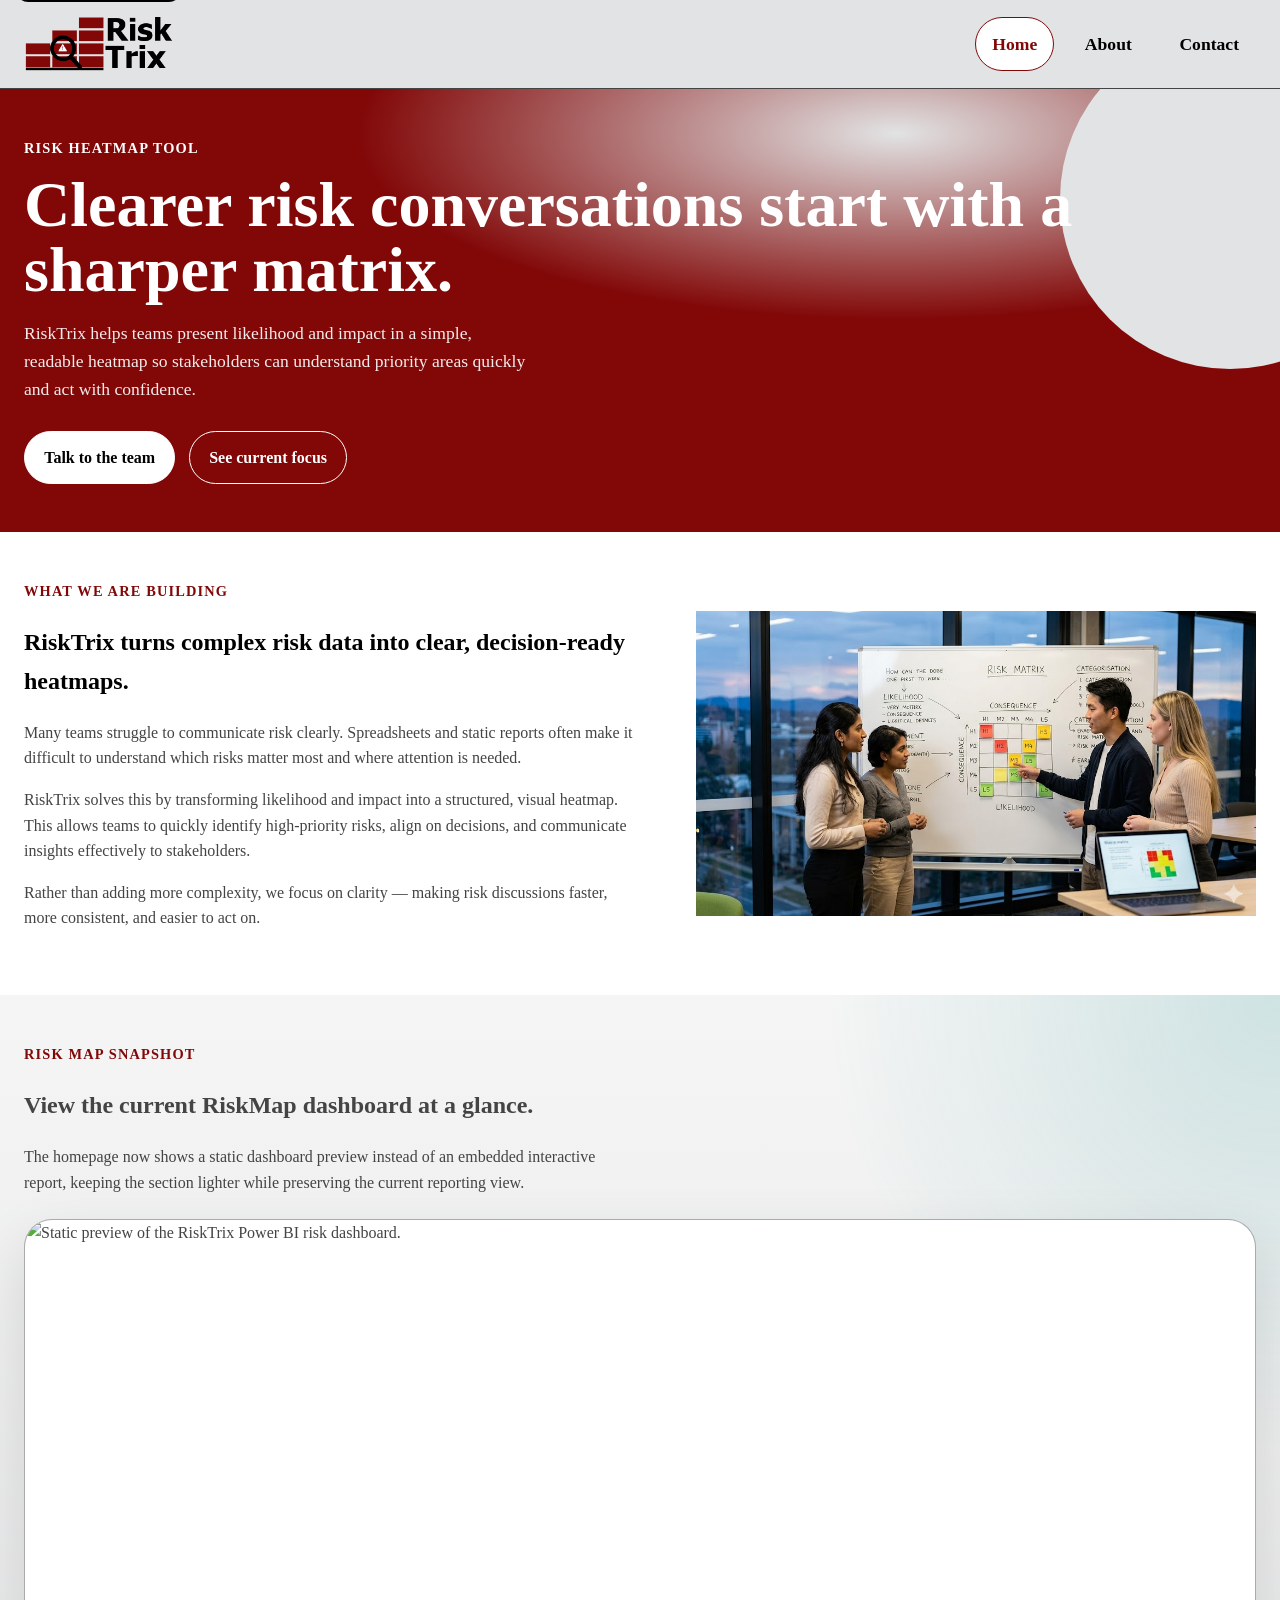
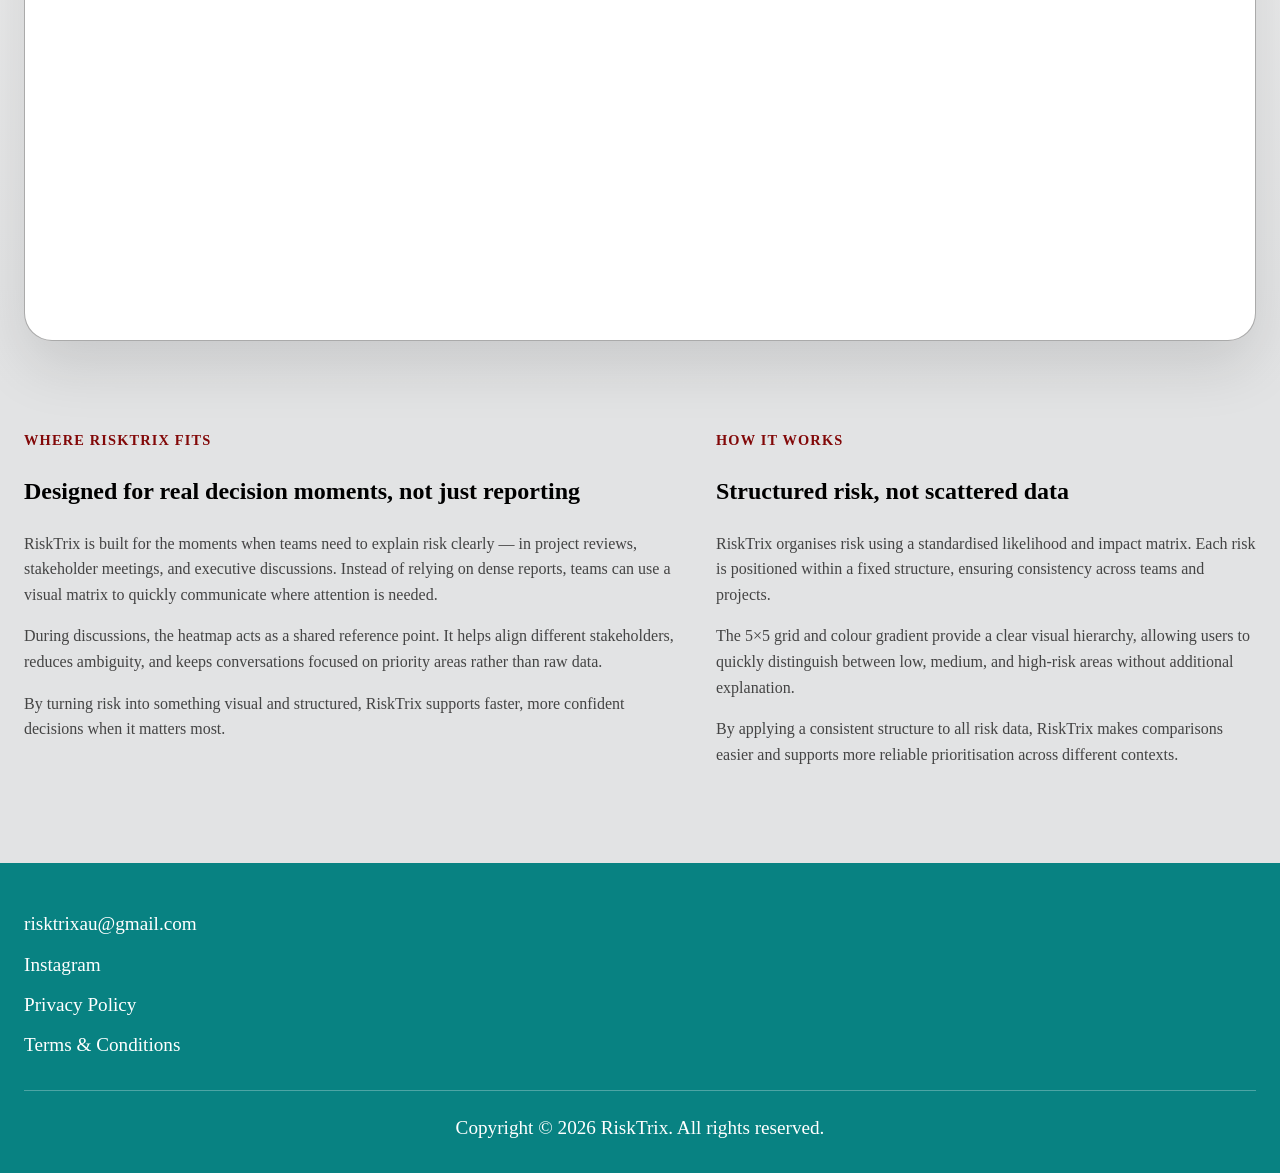
==== commit a9a56ed1: "feat: code structure optimization" ====
--- a/index.html
+++ b/index.html
@@ -49,7 +49,22 @@
                 <p>Rather than adding more complexity, we focus on clarity — making risk discussions faster, more consistent, and easier to act on.</p>
             </div>
             <div class="story-visual">
-                <img src="img/about-network.svg" alt="Illustration representing connected risk reporting and team collaboration.">
+                <img src="img/week7-1.png" alt="RiskTrix project image showing the current product and reporting work.">
+            </div>
+        </div>
+    </section>
+
+    <section id="current-focus" class="powerbi-section" aria-labelledby="powerbi-title">
+        <div class="powerbi-shell">
+            <div class="powerbi-copy">
+                <p class="eyebrow">Risk Map Snapshot</p>
+                <h2 id="powerbi-title">View the current RiskMap dashboard at a glance.</h2>
+                <p class="powerbi-intro">The homepage now shows a static dashboard preview instead of an embedded interactive report, keeping the section lighter while preserving the current reporting view.</p>
+            </div>
+            <div class="powerbi-frame-wrap">
+                <img
+                        src="img/PB.png"
+                        alt="Static preview of the RiskTrix Power BI risk dashboard.">
             </div>
         </div>
     </section>
@@ -78,7 +93,6 @@
         <div class="footer-top">
             <p><a href="mailto:risktrixau@gmail.com">risktrixau@gmail.com</a></p>
             <p><a href="https://www.instagram.com/risktrix?igsh=MTl5bHV0bXYxbXhoYg%3D%3D&utm_source=qr" target="_blank" rel="noreferrer">Instagram</a></p>
-            <p><a href="https://www.linkedin.com/in/risk-trix-77a8b3373/" target="_blank" rel="noreferrer">LinkedIn</a></p>
             <p><a href="privacy.html">Privacy Policy</a></p>
             <p><a href="terms.html">Terms &amp; Conditions</a></p>
         </div>
--- a/css/styles.css
+++ b/css/styles.css
@@ -146,6 +146,8 @@
     border-radius: 999px;
     color: var(--black);
     text-decoration: none;
+    font-size: 1.1rem;
+    font-weight: 800;
 }
 
 .nav-list a:hover,
@@ -377,6 +379,177 @@
 .story-panel {
     background: var(--white);
     padding: 3rem 0;
+}
+
+.about-hero {
+    padding-bottom: 4rem;
+}
+
+.about-intro-band {
+    padding: 3rem 0;
+    background: var(--white);
+}
+
+.about-intro-grid,
+.about-section-shell,
+.about-story-grid,
+.about-impact-grid,
+.about-cta-shell {
+    width: min(calc(100% - 3rem), var(--site-width));
+    margin: 0 auto;
+}
+
+.about-intro-grid {
+    display: grid;
+    grid-template-columns: 0.95fr 1.05fr;
+    gap: 2rem;
+    align-items: start;
+}
+
+.about-intro-grid h2,
+.about-section-shell h2,
+.about-story-copy h2,
+.about-steps-panel h2,
+.about-impact-copy h2,
+.about-cta-shell h2 {
+    margin-top: 0;
+    color: var(--black);
+}
+
+.about-pillars {
+    padding: 0 0 3rem;
+}
+
+.about-card-grid {
+    display: grid;
+    grid-template-columns: repeat(3, minmax(0, 1fr));
+    gap: 1.25rem;
+    margin-top: 1.5rem;
+}
+
+.about-card {
+    min-height: 100%;
+    padding: 1.5rem;
+    border: 1px solid rgba(68, 68, 68, 0.24);
+    border-radius: var(--radius-md);
+    background: rgba(255, 255, 255, 0.65);
+    box-shadow: 0 12px 32px rgba(0, 0, 0, 0.06);
+}
+
+.about-card h3 {
+    margin: 0 0 0.75rem;
+    color: var(--black);
+}
+
+.about-card p,
+.about-intro-grid p,
+.about-story-copy p,
+.about-steps-panel p,
+.about-impact-copy p,
+.about-cta-shell p {
+    margin: 0 0 1rem;
+}
+
+.about-story-section {
+    padding: 3rem 0;
+    background: linear-gradient(180deg, rgba(255, 255, 255, 0.55) 0%, rgba(255, 255, 255, 0.12) 100%);
+}
+
+.about-story-grid {
+    display: grid;
+    grid-template-columns: 1.1fr 0.9fr;
+    gap: 2rem;
+    align-items: stretch;
+}
+
+.about-steps-panel {
+    padding: 2rem;
+    border-radius: var(--radius-lg);
+    background: var(--white);
+    border: 1px solid rgba(68, 68, 68, 0.18);
+}
+
+.about-step-list {
+    margin: 1rem 0 0;
+    padding-left: 1.25rem;
+    display: grid;
+    gap: 0.85rem;
+}
+
+.about-impact-section {
+    padding: 3rem 0;
+    background: var(--white);
+}
+
+.about-impact-grid {
+    display: grid;
+    grid-template-columns: 0.95fr 1.05fr;
+    gap: 2rem;
+    align-items: center;
+}
+
+.about-impact-visual img {
+    width: 100%;
+    max-width: 560px;
+}
+
+.about-cta-section {
+    padding: 0 0 3rem;
+}
+
+.about-cta-shell {
+    padding: 2rem;
+    border-radius: var(--radius-lg);
+    background: linear-gradient(135deg, rgba(130, 8, 8, 0.96), rgba(8, 130, 130, 0.92));
+    color: var(--white);
+}
+
+.about-cta-shell .eyebrow,
+.about-cta-shell h2,
+.about-cta-shell p {
+    color: var(--white);
+}
+
+.about-secondary-button {
+    border-color: var(--white);
+    color: var(--white);
+}
+
+.powerbi-section {
+    padding: 3rem 0;
+    background:
+        radial-gradient(circle at top right, rgba(8, 130, 130, 0.16), transparent 28%),
+        linear-gradient(180deg, #f5f5f5 0%, var(--light-grey) 100%);
+}
+
+.powerbi-shell {
+    width: min(calc(100% - 3rem), var(--site-width));
+    margin: 0 auto;
+}
+
+.powerbi-copy {
+    margin-bottom: 1.5rem;
+}
+
+.powerbi-intro {
+    max-width: 72ch;
+    margin: 0;
+}
+
+.powerbi-frame-wrap {
+    overflow: hidden;
+    border: 1px solid rgba(68, 68, 68, 0.45);
+    border-radius: var(--radius-lg);
+    background: var(--white);
+    box-shadow: 0 24px 60px rgba(0, 0, 0, 0.12);
+}
+
+.powerbi-frame-wrap img {
+    display: block;
+    width: 100%;
+    height: auto;
+    min-height: 720px;
+    object-fit: cover;
 }
 
 .story-layout {
@@ -670,7 +843,11 @@
     .page-hero-inner,
     .story-layout,
     .features-grid,
-    .split-layout {
+    .split-layout,
+    .about-intro-grid,
+    .about-card-grid,
+    .about-story-grid,
+    .about-impact-grid {
         grid-template-columns: 1fr;
     }
 
@@ -702,6 +879,14 @@
 
     .story-visual img {
         margin: 0 auto;
+    }
+
+    .about-impact-visual img {
+        margin: 0 auto;
+    }
+
+    .powerbi-frame-wrap img {
+        min-height: 620px;
     }
 }
 
@@ -719,7 +904,12 @@
     .page-banner,
     .legal-panel,
     .contact-wide,
-    .footer-inner {
+    .footer-inner,
+    .about-intro-grid,
+    .about-section-shell,
+    .about-story-grid,
+    .about-impact-grid,
+    .about-cta-shell {
         width: min(calc(100% - 1.5rem), var(--site-width));
     }
 
@@ -811,6 +1001,21 @@
     }
 
     .story-panel {
+        padding: 2.25rem 0;
+    }
+
+    .about-intro-band,
+    .about-story-section,
+    .about-impact-section {
+        padding: 2.25rem 0;
+    }
+
+    .about-pillars,
+    .about-cta-section {
+        padding-bottom: 2.25rem;
+    }
+
+    .powerbi-section {
         padding: 2.25rem 0;
     }
 
@@ -852,7 +1057,12 @@
     .register-panel,
     .page-banner,
     .legal-panel,
-    .contact-wide {
+    .contact-wide,
+    .about-intro-grid,
+    .about-section-shell,
+    .about-story-grid,
+    .about-impact-grid,
+    .about-cta-shell {
         width: min(calc(100% - 1.25rem), var(--site-width));
     }
 
@@ -891,16 +1101,128 @@
         gap: 0.75rem;
         padding-bottom: 1.5rem;
     }
-}
-
-
-
-
-
-
-
-
-
-
-
-
+
+    .about-card,
+    .about-steps-panel,
+    .about-cta-shell {
+        padding: 1.25rem;
+    }
+
+    .powerbi-frame-wrap img {
+        min-height: 460px;
+    }
+
+    /* Tags styling for Posts page */
+    .tag-list {
+        list-style: none;
+        padding: 0;
+        margin: 1.5rem 0 0 0;
+        display: flex;
+        flex-wrap: wrap;
+        gap: 0.5rem;
+    }
+
+    .tag {
+        font-family: var(--ff-primary);
+        font-size: 0.8rem;
+        font-weight: 700;
+        text-transform: uppercase;
+        letter-spacing: 0.05em;
+        padding: 0.3rem 0.8rem;
+        background-color: var(--light-grey);
+        border: 1px solid #d1d2d3;
+        color: var(--teal);
+        border-radius: 4px;
+    }
+   /* --- Optimization style for the side sliding panel --- */
+
+
+    .drawer-overlay {
+        position: fixed;
+        inset: 0;
+        background: rgba(0, 0, 0, 0.4);
+        z-index: 999;
+        opacity: 0;
+        visibility: hidden;
+        transition: opacity 0.4s ease;
+        backdrop-filter: blur(2px);
+    }
+
+    .drawer-overlay.is-active {
+        opacity: 1;
+        visibility: visible;
+    }
+
+    .article-drawer {
+        position: fixed;
+        top: 0;
+        right: 0;
+        width: 100%;
+        max-width: 650px;
+        height: 100vh;
+        background: var(--white);
+        box-shadow: -10px 0 30px rgba(0, 0, 0, 0.1);
+        z-index: 1000;
+
+        transform: translateX(100%);
+        transition: transform 0.5s cubic-bezier(0.16, 1, 0.3, 1);
+
+        overflow-y: auto;
+        padding: 40px;
+        display: flex;
+        flex-direction: column;
+    }
+
+    .article-drawer.is-active {
+        transform: translateX(0);
+    }
+
+
+    .drawer-close-btn {
+        align-self: flex-start;
+        display: flex;
+        align-items: center;
+        gap: 8px;
+        background: none;
+        border: none;
+        color: var(--teal);
+        font-family: var(--ff-primary);
+        font-weight: 700;
+        cursor: pointer;
+        margin-bottom: 30px;
+        padding: 10px 0;
+        font-size: 1rem;
+        transition: gap 0.2s ease;
+    }
+
+    .drawer-close-btn:hover {
+        gap: 12px;
+    }
+
+
+    #drawer-content h1 {
+        font-size: 2.5rem;
+        line-height: 1.1;
+        margin-bottom: 20px;
+        color: var(--black);
+    }
+
+    #drawer-content p {
+        font-size: 1.1rem;
+        line-height: 1.6;
+        margin-bottom: 1.5rem;
+        color: #333;
+    }
+}
+
+
+
+
+
+
+
+
+
+
+
+
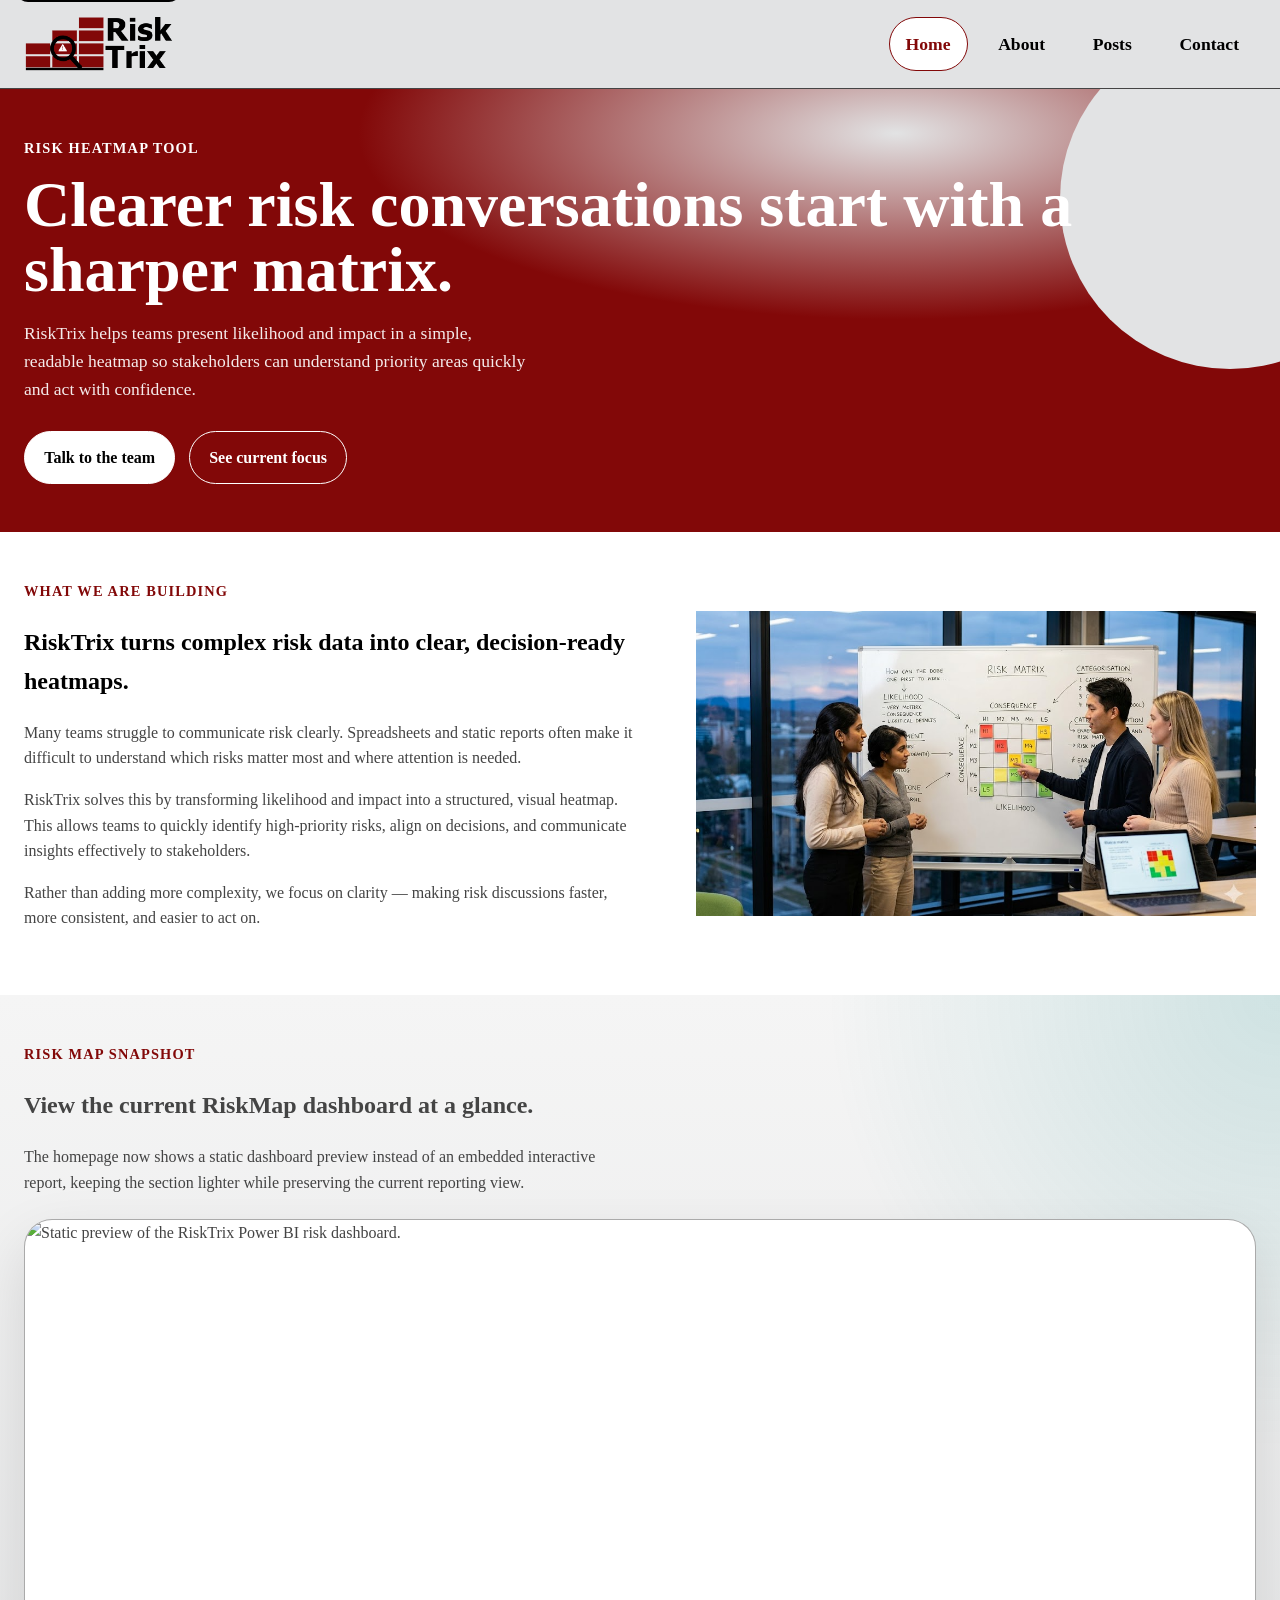
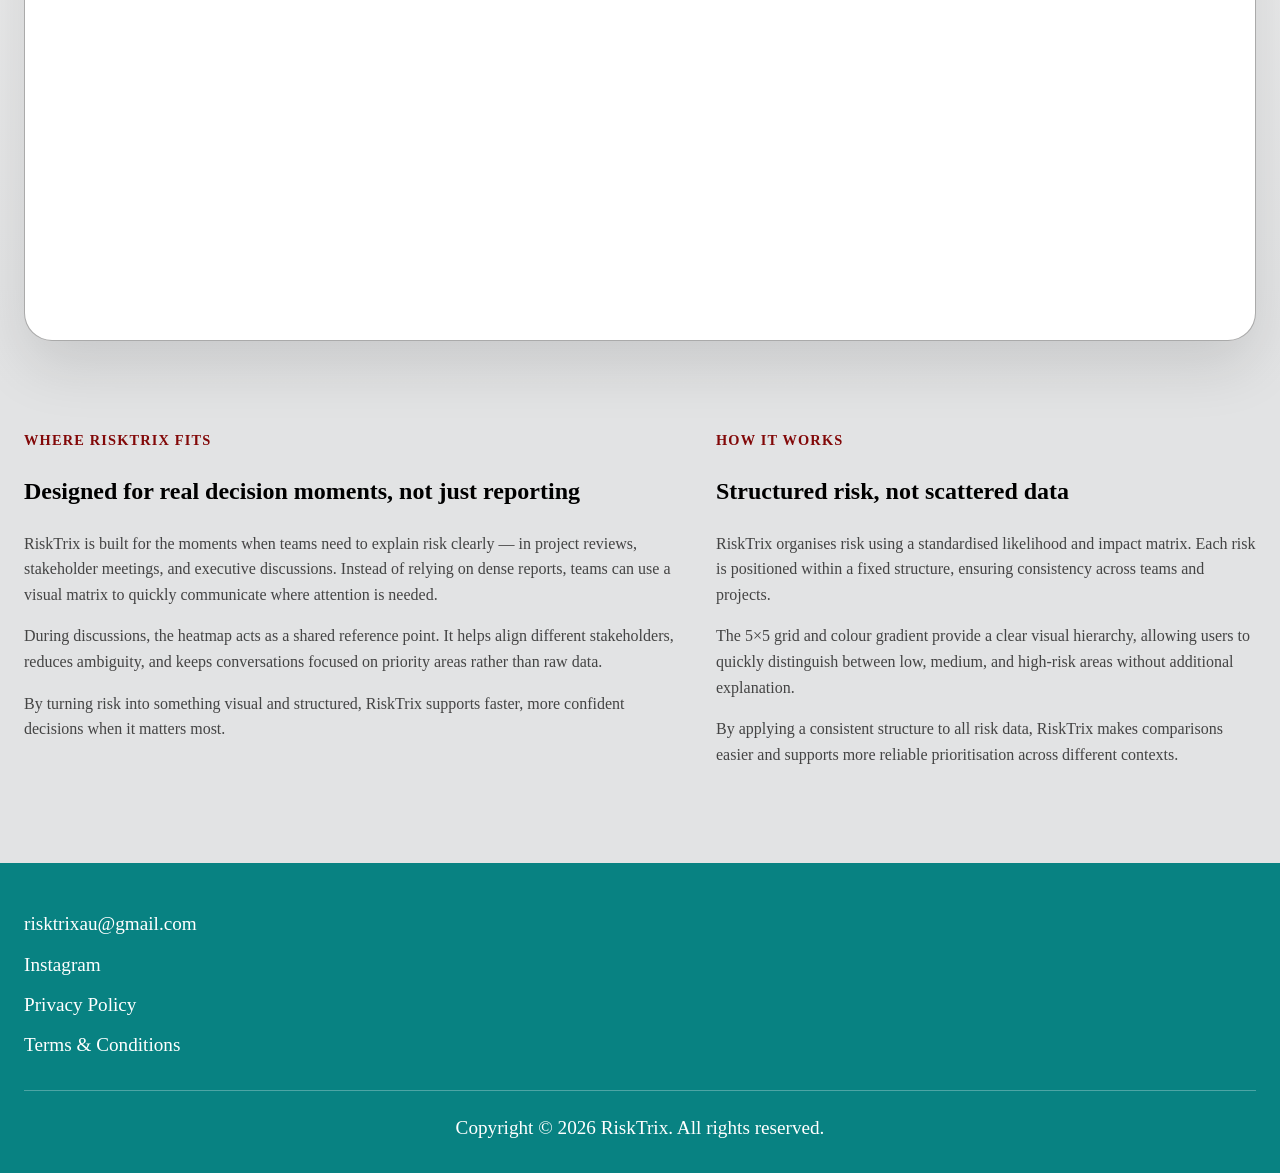
==== commit 5a165250: "catchup gitlab update" ====
--- a/index.html
+++ b/index.html
@@ -18,6 +18,7 @@
             <ul class="nav-list">
                 <li><a href="index.html" aria-current="page">Home</a></li>
                 <li><a href="about.html">About</a></li>
+                <li><a href="post.html">Posts</a></li>
                 <li><a href="contact.html">Contact</a></li>
             </ul>
         </div>
